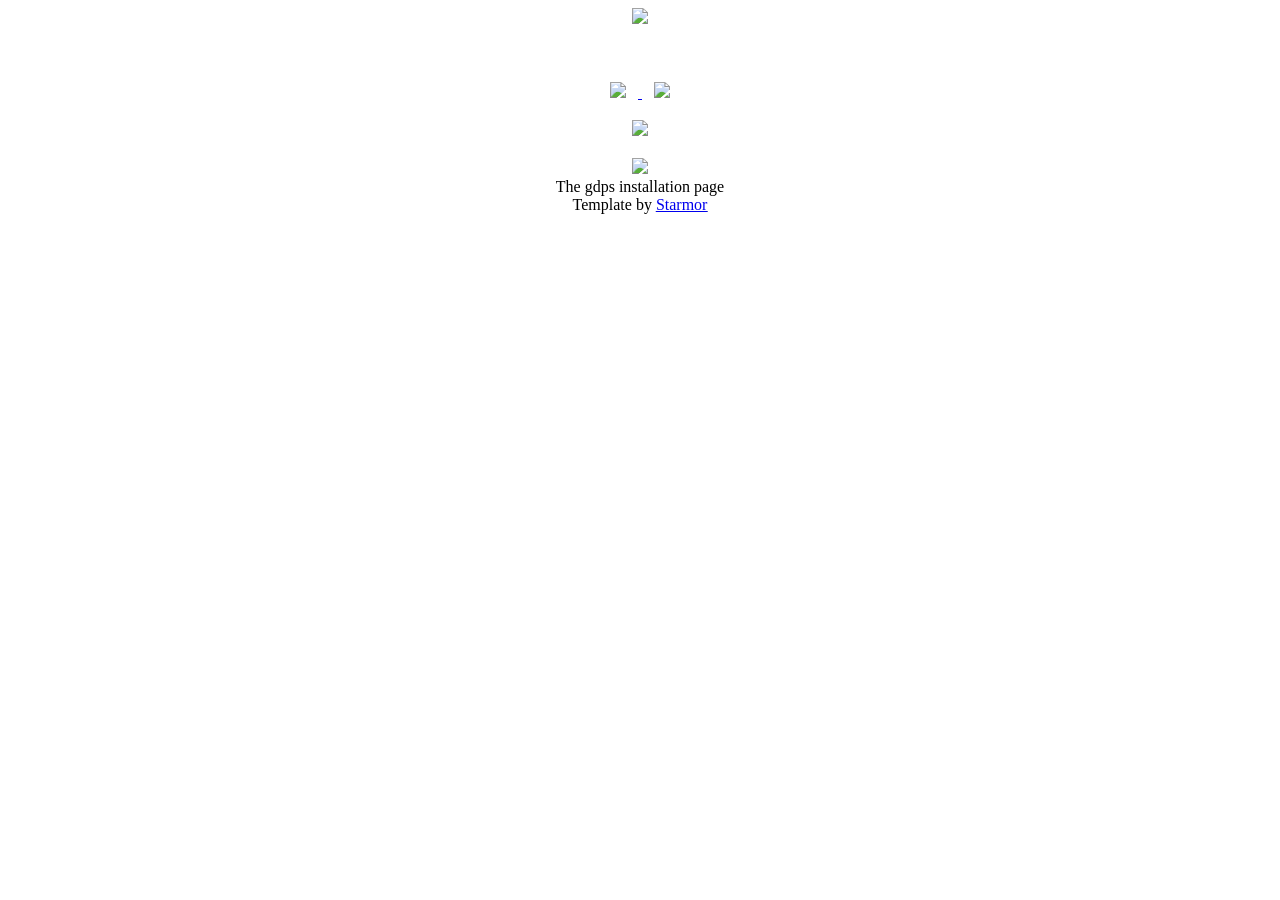
==== install/index.html @ 135d9486 "Create index.html" ====
<!DOCTYPE html>
<html>

<head>
    <title>Flamewall GDPS</title>
    <link rel="stylesheet" type="text/css" href="files/style.css">
</head>

<body style="background: url('files/background.jpg') no-repeat fixed; background-size: cover;">
    <center>
        <img src="logo.png" style="max-width: 40%; height: auto;">

        <div>
            <br>
            <br>
            <br>

            <!-- Upper buttons -->
            <a href="https://drive.google.com/file/d/1acmYoes4l8fakMooHqk4VaglJdtyQpA7/view?usp=drivesdk" download>
                <img src="files/windows.png" width="200" hspace="12">
            </a>

            <a href="https://drive.google.com/file/d/1pXlkIMaI1O7fUubxzXaZnXYGEezqTbm8/view?usp=drivesdk" download>
                <img src="files/android.png" width="200" hspace="12">
            </a>
        </div>

        <br>

        <div>
            <!-- Lower buttons -->
            <a href="https://youtube.com/@flamewall-gdps?si=KhBq2Jrtxi9_Ew58" target="_blank">
                <img src="files/youtube.png" width="200" hspace="12">
            </a>
        </div>

        <br>

        <img src="files/about.png" style="max-width: 30%; height: auto;">

        <div class="text">
            <span class="white">
                The gdps installation page
            </span>
        </div>

        <div class="text">
            <!-- Do not remove pls, credits -->
            <span class="white">
                Template by
                <span class="blue">
                    <u>
                        <a href="https://www.youtube.com/c/ParadoxGDPS" target="_blank">Starmor</a>
                    </u>
                </span>
            </span>
        </div>
    </center>
</body>

</html>
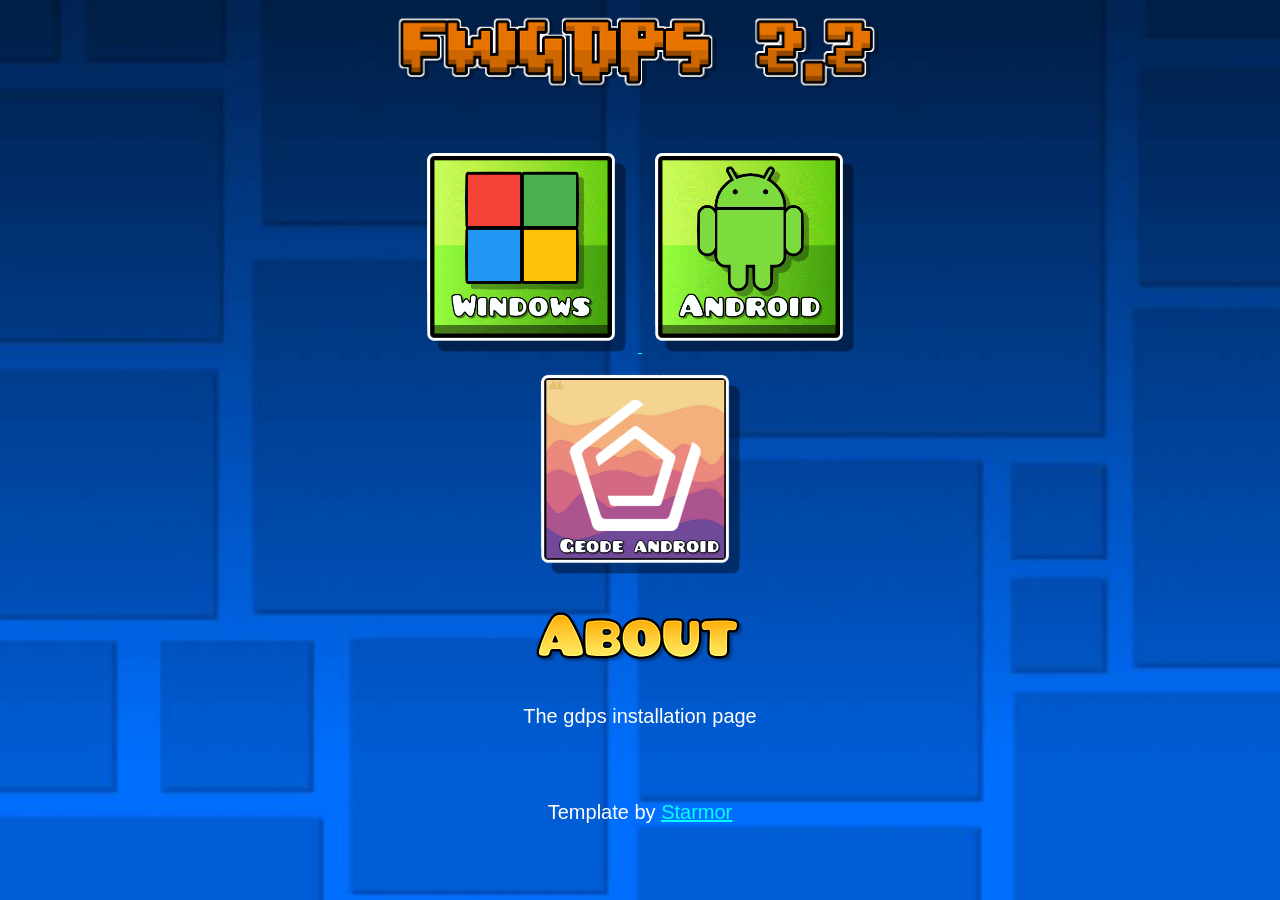
==== commit f4177cb3: "Update index.html" ====
--- a/install/index.html
+++ b/install/index.html
@@ -29,8 +29,8 @@
 
         <div>
             <!-- Lower buttons -->
-            <a href="https://youtube.com/@flamewall-gdps?si=KhBq2Jrtxi9_Ew58" target="_blank">
-                <img src="files/youtube.png" width="200" hspace="12">
+            <a href="https://drive.google.com/file/d/1AfEiEeOD-FO5WOknbyIMlXLX0Gc-owCH/view?usp=drivesdk" target="_blank">
+                <img src="files/android-geode.png" width="200" hspace="12">
             </a>
         </div>
 
--- a/install/files/style.css
+++ b/install/files/style.css
@@ -0,0 +1,32 @@
+.text {
+    font-family: Helvetica, sans-serif;
+    max-width: 1200px;
+    margin: 0 auto;
+    font-size: 20px;
+    line-height: 48px;
+    padding: 24px;
+}
+
+.white {
+    color: #ffffff;
+}
+
+.blue {
+    color: #00ffff;
+}
+
+a:link {
+    color: #00ffff;
+}
+
+a:visited {
+    color: #00ffff;
+}
+
+a:hover {
+    color: #00ffff;
+}
+
+a:active {
+    color: #00ffff;
+} 
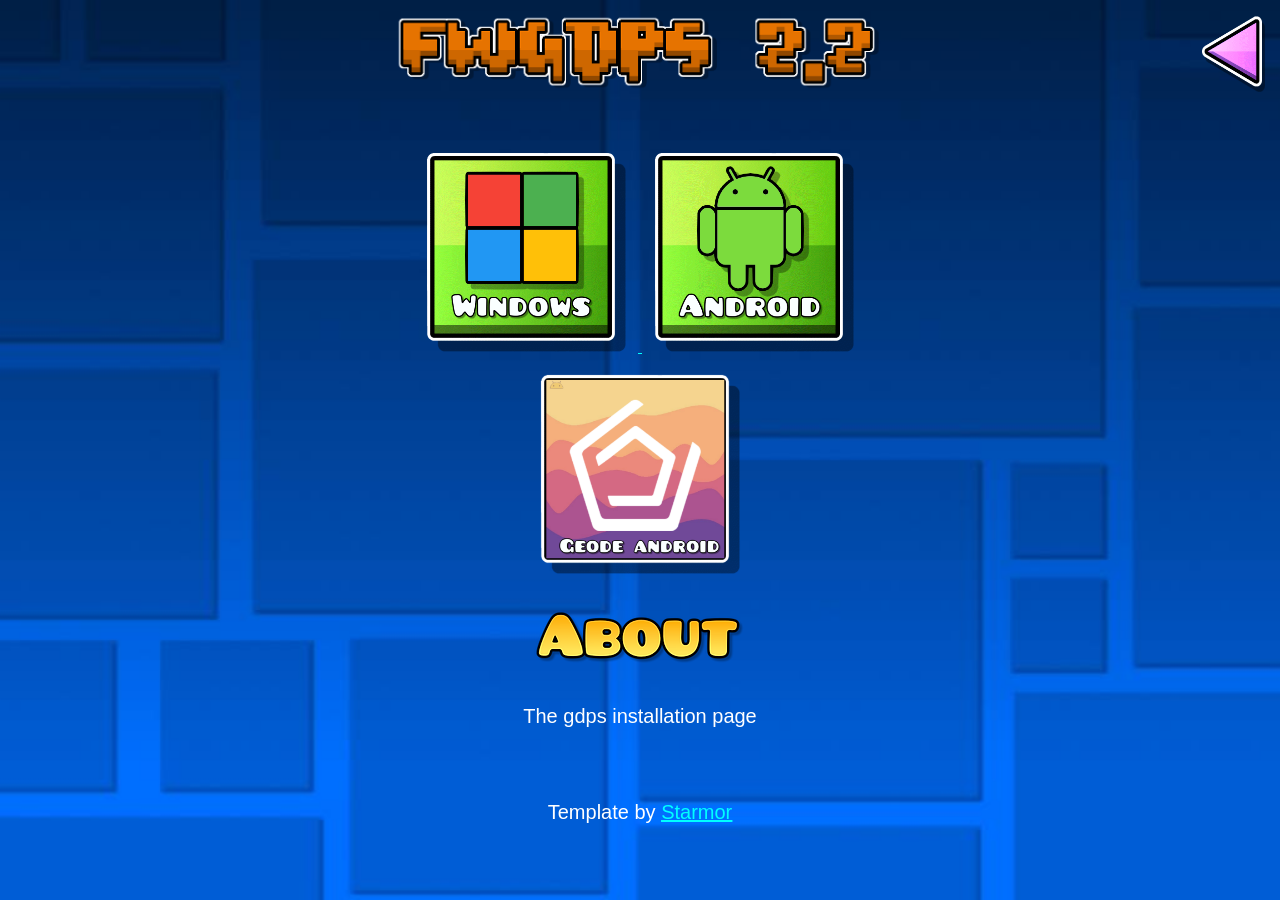
==== commit 4451128b: "Update index.html" ====
--- a/install/index.html
+++ b/install/index.html
@@ -7,6 +7,12 @@
 </head>
 
 <body style="background: url('files/background.jpg') no-repeat fixed; background-size: cover;">
+
+    <a href="https://flamewall-gdps.pages.dev"
+   style="position: fixed; top: 15px; right: 15px; z-index: 9999;">
+    <img src="files/back.png" width="64" alt="Back">
+    </a>
+    
     <center>
         <img src="logo.png" style="max-width: 40%; height: auto;">
 
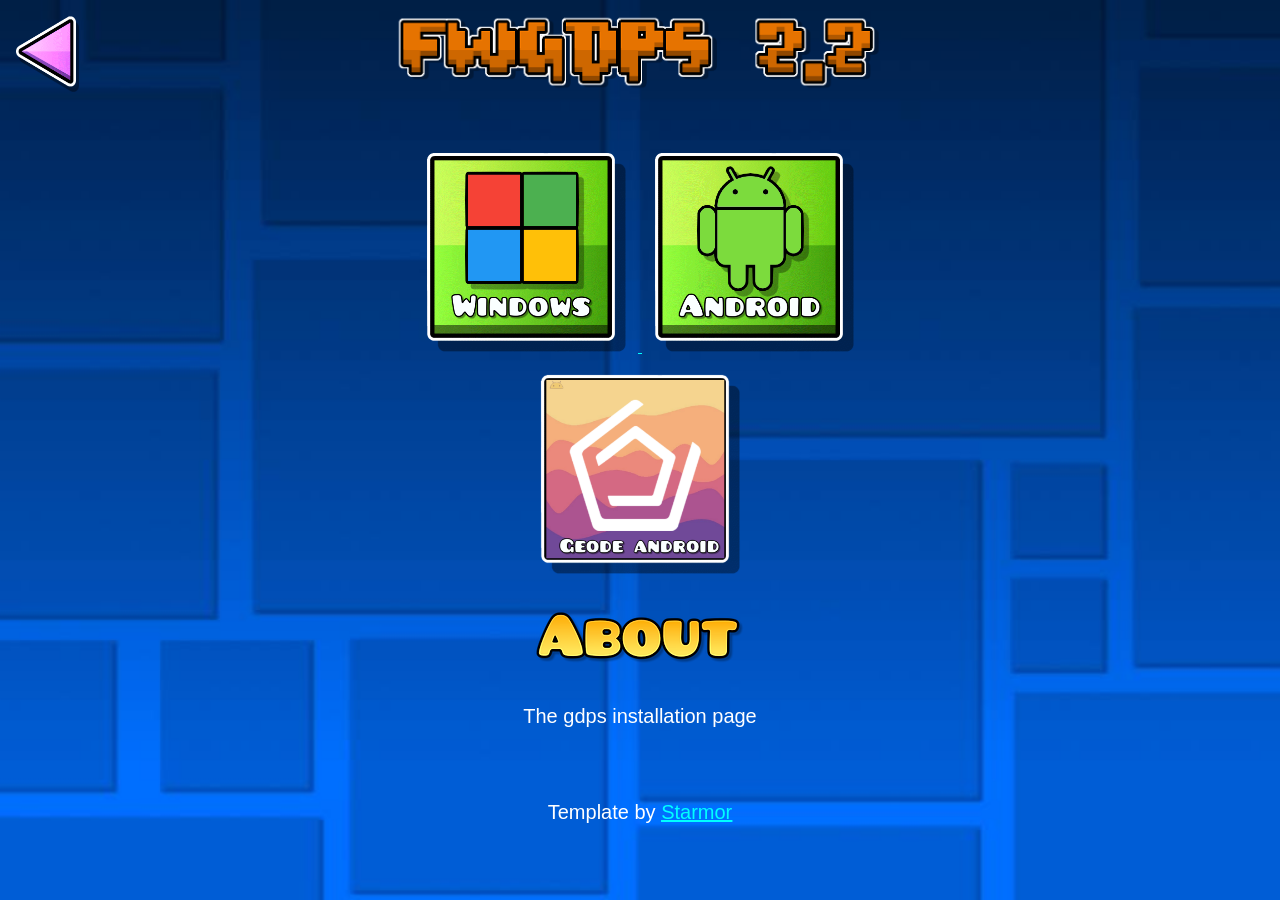
==== commit 13226ea6: "Update index.html" ====
--- a/install/index.html
+++ b/install/index.html
@@ -9,7 +9,7 @@
 <body style="background: url('files/background.jpg') no-repeat fixed; background-size: cover;">
 
     <a href="https://flamewall-gdps.pages.dev"
-   style="position: fixed; top: 15px; right: 15px; z-index: 9999;">
+   style="position: fixed; top: 15px; left: 15px; z-index: 9999;">
     <img src="files/back.png" width="64" alt="Back">
     </a>
     
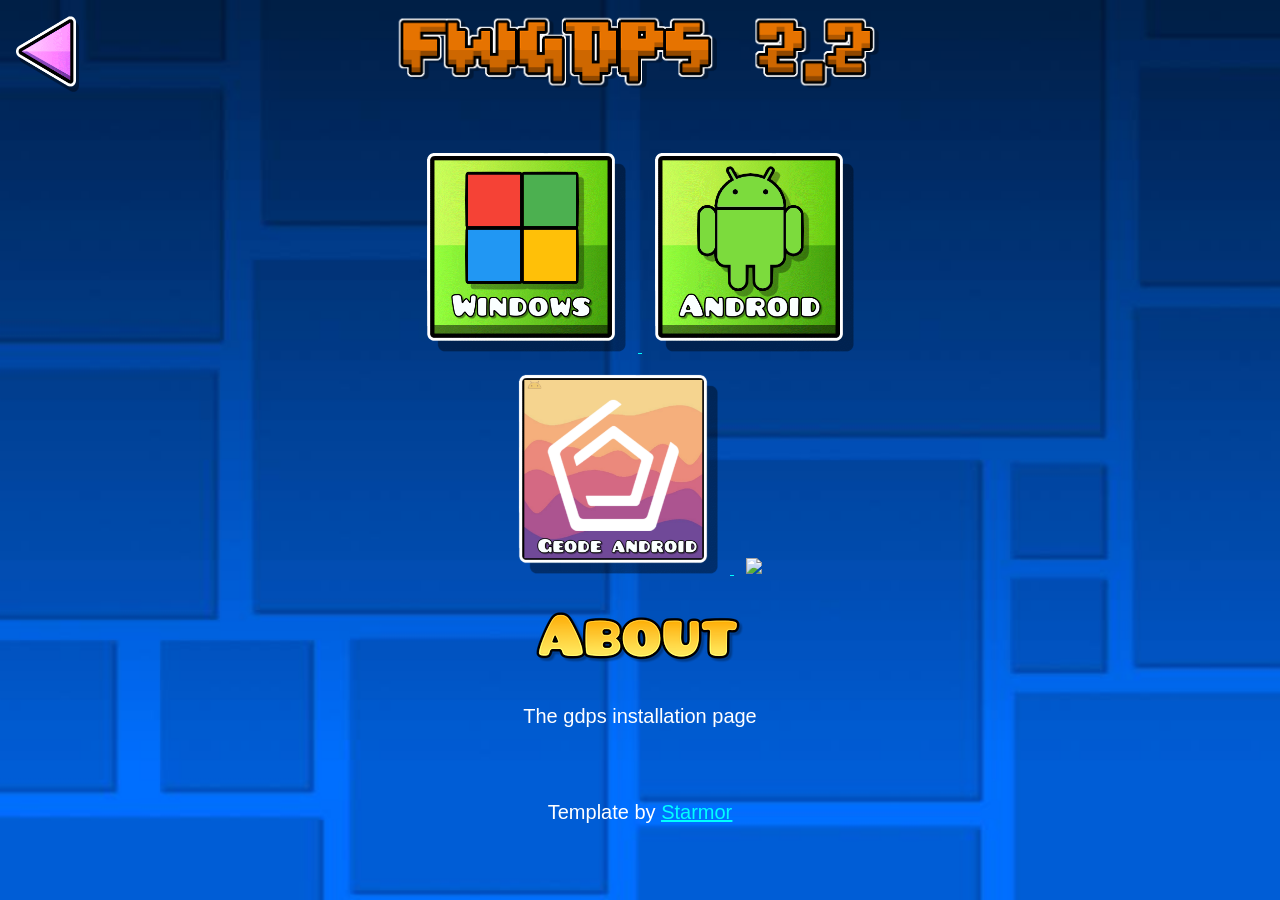
==== commit 1a84e9a5: "Update index.html" ====
--- a/install/index.html
+++ b/install/index.html
@@ -38,6 +38,10 @@
             <a href="https://drive.google.com/file/d/1AfEiEeOD-FO5WOknbyIMlXLX0Gc-owCH/view?usp=drivesdk" target="_blank">
                 <img src="files/android-geode.png" width="200" hspace="12">
             </a>
+            
+                <a href="https://flamewall-gdps.pages.dev/install/windows-geode" target="_blank">
+                <img src="files/geode-windows.png" width="200" hspace="12">
+            </a>
         </div>
 
         <br>
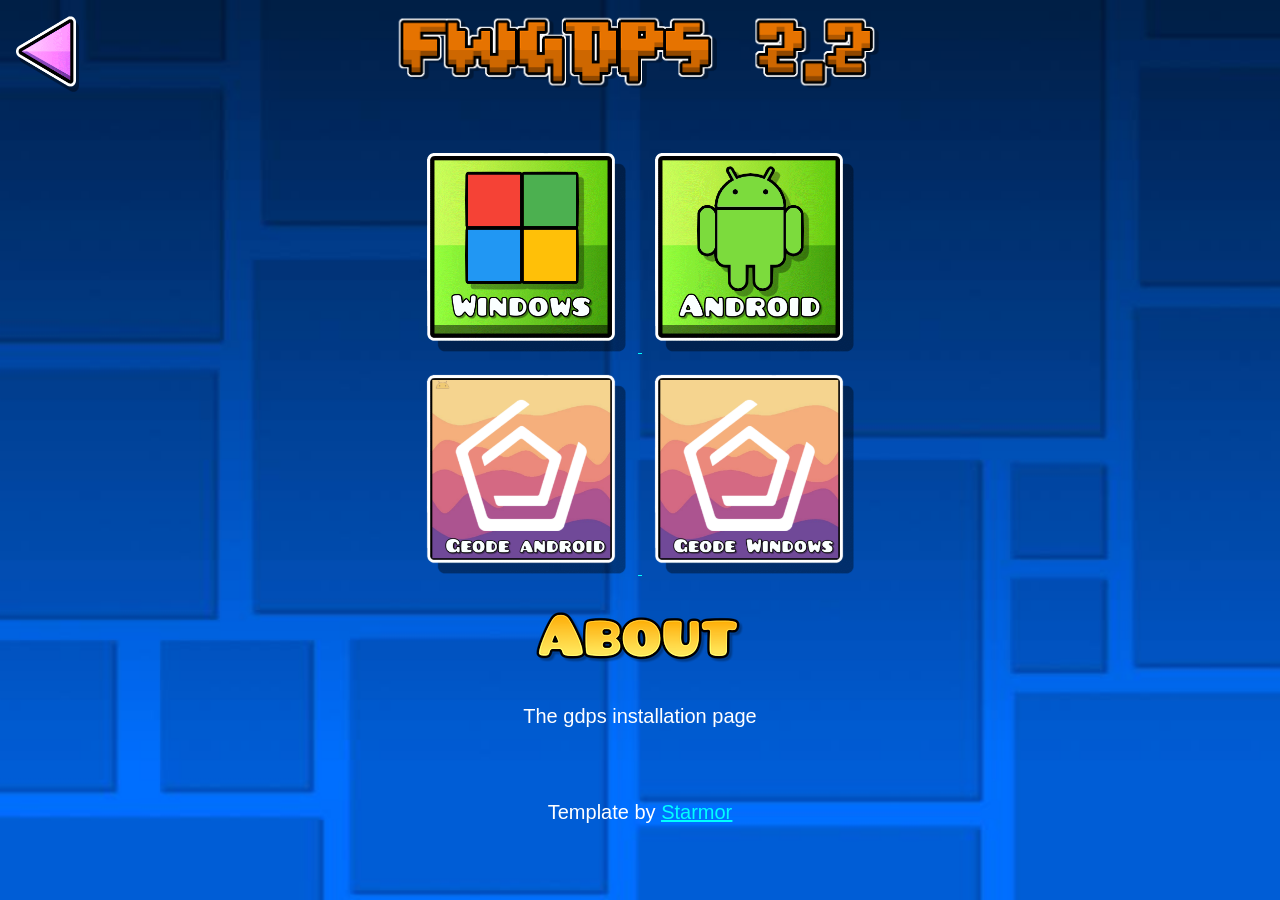
==== commit a2669f24: "Update index.html" ====
--- a/install/index.html
+++ b/install/index.html
@@ -40,7 +40,7 @@
             </a>
             
                 <a href="https://flamewall-gdps.pages.dev/install/windows-geode" target="_blank">
-                <img src="files/geode-windows.png" width="200" hspace="12">
+                <img src="files/windows-geode.png" width="200" hspace="12">
             </a>
         </div>
 
